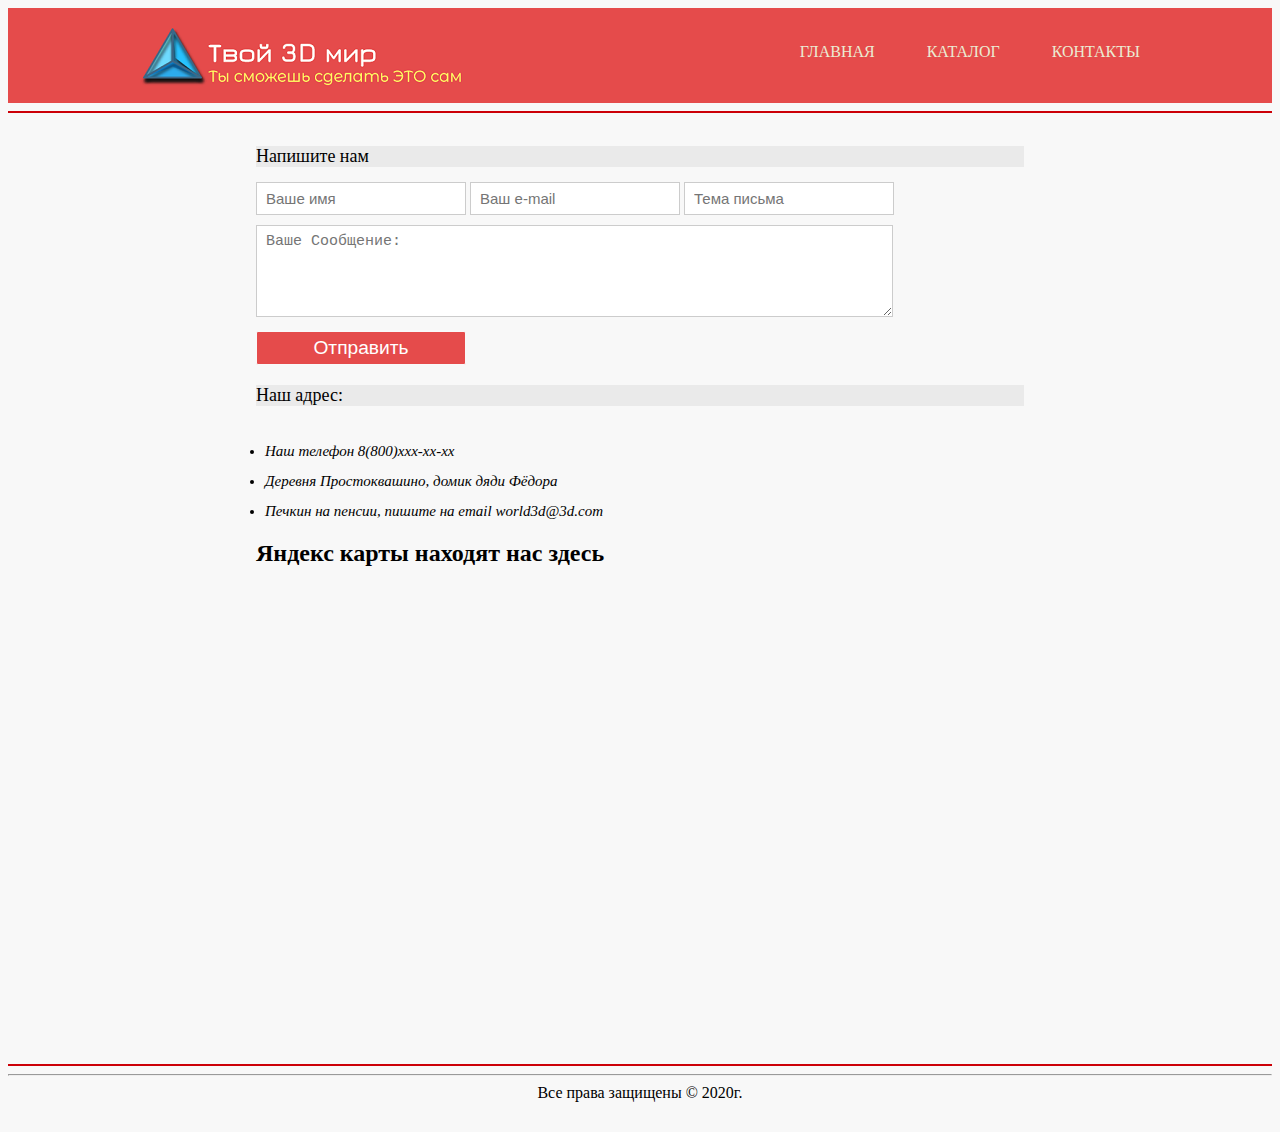
==== contacts.html @ 861d953a "Lesson_4" ====
<!DOCTYPE html>
<html>

<head>
	<meta charset="UTF-8">
	<title>Контакты</title>
</head>
<link rel="stylesheet" href="style/style.css" type="text/css">
<header>
	<div class="container">
		<a href="index.html" </a>
			<img src="img/logo1.png" alt="logo" class="logo">
			<nav class="site-nav">
				<ul>
					<li><a href="index.html"><i class="menu"></i>Главная</a></li>
					<li><a href="catalog/3d.html"><i class="menu"></i>Каталог</a></li>
					<li><a href=""><i class="menu"></i>Контакты</a></li>
				</ul>
			</nav>

			<div class="menu-toggle">
				<div class="hamburger"></div>
			</div>

	</div>

</header>

<body>

	<hr color="#cc0007">
	<div class="wrapper">
		<div id="inline">
			<h2 class="heading">Напишите нам</h2>
			<form id="contact" action="#" method="post" name="contact">
				<input id="name" class="txt" name="name" type="name" placeholder="Ваше имя"><label for="name"></label>
				<input id="email" class="txt" name="email" type="email" placeholder="Ваш e-mail"><label for="email"></label>
				<input id="topic" class="txt" name="topic" type="topic" placeholder="Тема письма">
				<textarea id="msg" class="txtarea" name="msg" placeholder="Ваше сообщение:"></textarea>
				<button id="send">Отправить</button>
			</form>
			<h2 class="heading">Наш адрес:</h2>
			<ul id="adress" class="txt">
				<li>Наш телефон 8(800)xxx-xx-xx</li>
				<li>Деревня Простоквашино, домик дяди Фёдора</li>
				<li>Печкин на пенсии, пишите на email world3d@3d.com</li>
			</ul>
			<br>
			<h2>Яндекс карты находят нас здесь</h2>
			<iframe src="https://yandex.ru/map-widget/v1/?um=constructor%3A6e85c60a964a56da721b9a283f7d47648842c6fb426ff7e7d3a4beacc8550b67&amp;source=constructor" width="100%" height="400" frameborder="0"></iframe>

		</div>
	</div>
	<footer>
		<hr color="#cc0007">
		<hr> Все права защищены &copy; 2020г.
	</footer>
</body>

</html>
---- style/style.css ----
@import url('https://fonts.googleapis.com/css?family=Quicksand:400,700');

.wrapper {
	margin-right: auto;
	/* 1 */
	margin-left: auto;
	/* 1 */
	max-width: 960px;
	/* 2 */
	padding-right: 10px;
	/* 3 */
	padding-left: 10px;
	/* 3 */
}

body {
	background: #f8f8f8;

}

.container {
	width: 95%;
	max-width: 1000px;
	margin: 0 auto;
}

header {
	/*создать блок с классом header*/
	background: #E54B4B;
	color: #EBEBD3;
	padding: 1em 0;
	position: relative;
}

header::after {
	font-style: italic;
	content: '';
	margin-left: 20%;
	clear: both;
	display: block;
}

.logo {
	float: left;
	font-size: 1rem;
	color: #EBEBD3;
	margin: 0;
	text-transform: uppercase;
	font-weight: 700;
}

.logo span {
	font-weight: 400;
}

.site-nav {
	position: absolute;
	top: 100%;
	right: 0%;
	background: #464655;
	clip-path: circle(0px at top right);
	transition: clip-path ease-in-out 700ms;
	/*   display: none; */
}

.site-nav--open {
	clip-path: circle(250% at top right);
	/*   display: block; */
}

.site-nav ul {
	margin: 0;
	padding: 0;
	list-style: none;
}

.site-nav li {
	border-bottom: 1px solid #575766;
}

.site-nav li:last-child {
	border-bottom: none;
}

.site-nav a {
	color: #EBEBD3;
	display: block;
	padding: 2em 4em 2em 1.5em;
	text-transform: uppercase;
	text-decoration: none;
}

.site-nav a:hover,
.site-nav a:focus {
	background: #E4B363;
	color: #464655;
}

.site-nav--icon {
	display: inline-block;
	font-size: 1.5em;
	margin-right: 1em;
	width: 1.1em;
	text-align: right;
	color: rgba(255, 255, 255, .4);
}

.menu-toggle {
	padding: 1em;
	position: absolute;
	top: .5em;
	right: .5em;
	cursor: pointer;
}

.hamburger,
.hamburger::before,
.hamburger::after {
	content: '';
	display: block;
	background: #EBEBD3;
	height: 3px;
	width: 1.75em;
	border-radius: 3px;
	transition: all ease-in-out 500ms;
}

.hamburger::before {
	transform: translateY(-6px);
}

.hamburger::after {
	transform: translateY(3px);
}

.open .hamburger {
	transform: rotate(45deg);
}

.open .hamburger::before {
	opacity: 0;
}

.open .hamburger::after {
	transform: translateY(-3px) rotate(-90deg);
}

@media (min-width: 700px) {

	.menu-toggle {
		display: none;
	}

	.site-nav {
		height: auto;
		position: relative;
		background: transparent;
		float: right;
		clip-path: initial;
	}

	.site-nav li {
		display: inline-block;
		margin-top: 5%;
		/*блок меню*/
		border: none;
	}

	.site-nav a {
		padding: 0;
		margin-left: 3em;
	}

	.site-nav a:hover,
	.site-nav a:focus {
		background: transparent;
	}

	.site-nav--icon {
		display: none;
	}

	.heading {
		color: #000;
		font-size: 18px;
		font-weight: 400;
		background: #eaeaea;
	}

	figure {
		display: inline-block;
		margin-left: 0 auto;
		text-align: center;
		float: left;

	}

	.hr {
		border-radius: 10px;
		box-shadow: 0 0 7px 3px #575766;
		text-indent: 10px;
		padding: 10px 10px 10px 10px;
		margin: 10px;
		width: 200px;
	}

	.page-img {
		margin-left: 40px;
		border-radius: 10px;
		box-sizing: border-box;
		box-shadow: 0 0 7px 3px #575766;
		text-indent: 30px;
		padding: 10px 20px 10px 20px;
		width: 200px;
	}

	.page-img:hover {
		box-shadow: none;
	}

	p:first-letter {
		text-indent: 50px !important;
		font: italic bold 30px Lucida Console;
		color: #E54B4B;
	}

	.pko {
		margin-left: 40px;
		font-style: italic !important;
		font-size: 14px !important;
		color: #707070;
		line-height: 16px
	}

	.ppo {
		margin-left: 40px;
		color: #484343;
		font-weight: 400;
		line-height: 24px;
		text-align: left;
	}

	/*.characteristics {
		margin-left: 40px;
		list-style-image: url(../img/check-15.png);
		font-style: oblique;
		font-weight: 300;
		line-height: 26px;
		font: cursive;
	}*/

	.table {
		margin-left: 40px;
		border: 1px solid #484343;
		border-collapse: collapse;
		font-style: oblique;
		font-weight: 300;
		line-height: 26px;
		font: cursive;
	}

	td {
		border: 2px solid #484343;
		vertical-align: middle;
	}

	.t1 {
		margin: 10px 40px;
		border: 1px solid #000;
		width: 300px;
		height: 150px;
		border-collapse: collapse;
	}

	.top-line {
		height: 50px;
		background-color: cornflowerblue;
	}

	.t1 td {
		border: 1px solid #000;
		vertical-align: middle;
		text-align: center;
	}


	.video {
		margin-left: 40px;
	}

	.next-page {
		display: inline-block;
		margin-left: 40px;
		font-style: oblique;
		font-weight: 300;
		font-size: 20px;
		font: cursive;
		color: #464655;
		text-decoration: none;
	}

	footer {
		/*Создать блок с классом footer и разместить в него содержимое футера.*/
		margin-top: 5%;
		text-align: center;
		color: #000;
		height: 60px;
	}

	#inline {
		margin-left: 30px;
		width: 80%;
		margin: 0 auto;
		background: #f8f8f8;
		padding: 10px 20px;
	}

	.txt {
		display: inline-block;
		color: #676767;
		width: 190px;
		margin-bottom: 10px;
		border: 1px solid #CCC;
		padding: 5px 9px;
		font-size: 15px !important;
		line-height: 1.4em;
	}


	.txtarea {
		display: inline-block;
		color: #676767;
		width: 617px;
		margin-bottom: 10px;
		border: 1px solid #CCC;
		padding: 5px 9px;
		font-size: 15px !important;
		line-height: 1.4em;
		height: 80px;
		text-transform: capitalize;
	}

	.txt:hover {
		color: firebrick;
	}

	.txt:focus {
		color: mediumblue;
		background-color: lightgoldenrodyellow;
		text-transform: capitalize;
	}

	.txtarea:focus {
		border-style: solid;
		border-color: #BABABA;
		color: #444;
	}

	input.error,
	textarea.error {
		border-color: #973D3D;
		border-style: solid;
		background: #F0BEBE;
		color: #A35959;
	}

	input.error:focus,
	textarea.error:focus {
		border-color: #973D3D;
		color: #A35959;
	}

	#send {
		color: #FFFFFF;
		display: block;
		cursor: pointer;
		padding: 5px 11px;
		font-size: 1.2em;
		border: solid 1px #F9F9F9;
		border-radius: 2px;
		background: #E54B4B;
		width: 210px;
		margin-bottom: 20px;
	}

	#send:hover {
		background: #979797;
	}

	#adress {
		font: italic bold 16px Lucida Console;
		font-weight: normal;
		color: #000;
		width: 600px;
		padding-top: 0px;
		line-height: 2em;
		height: 10px;
		border: none;
	}
}
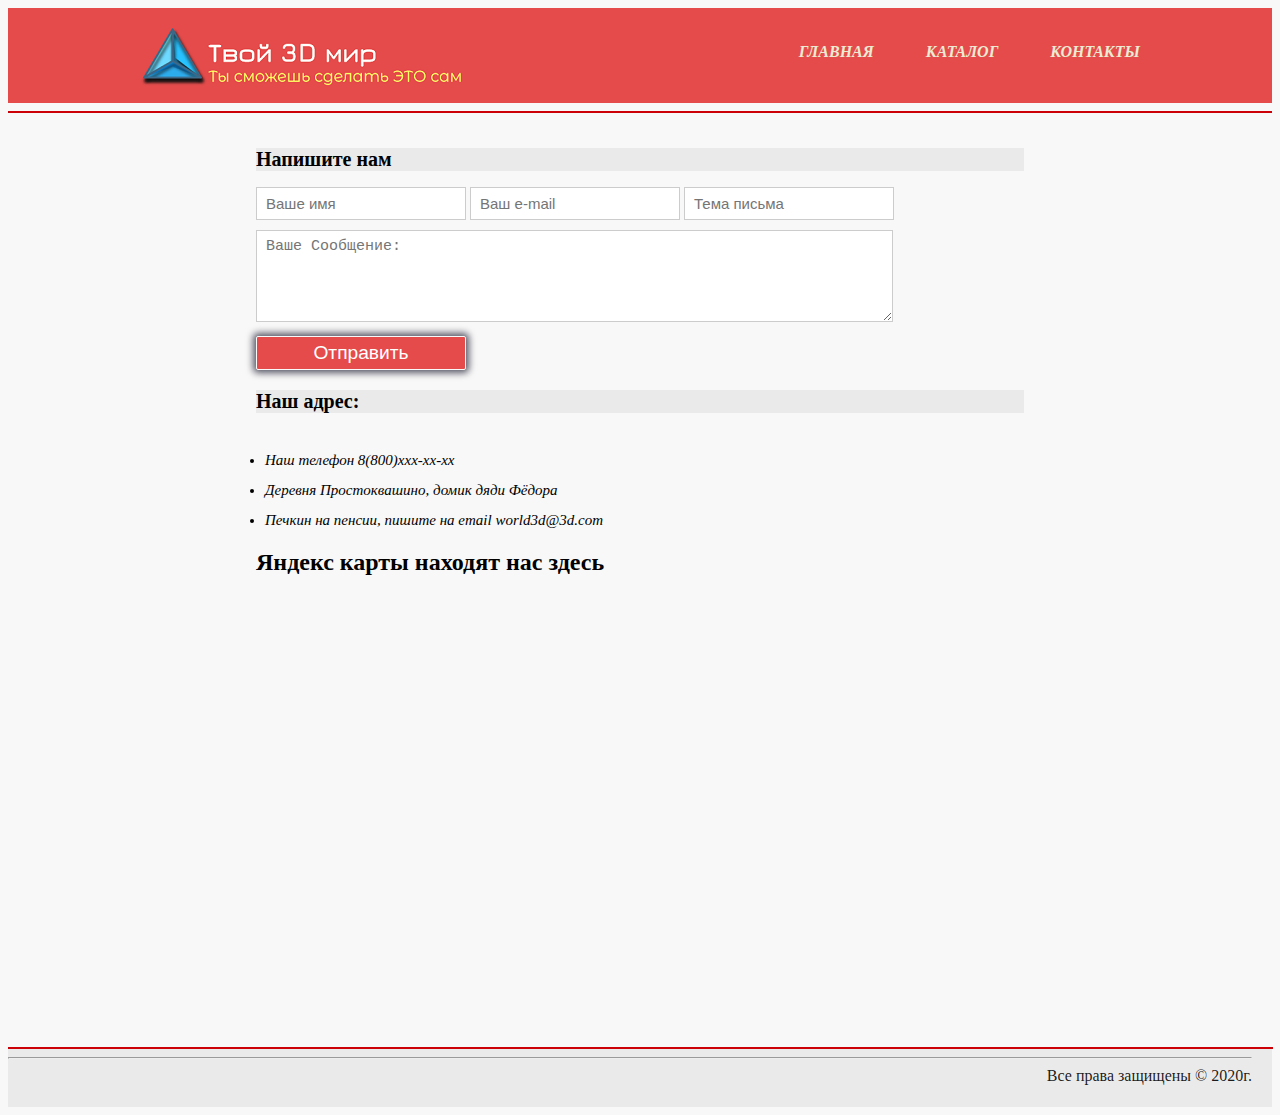
==== commit b33061be: "ДЗ_№5" ====
--- a/contacts.html
+++ b/contacts.html
@@ -31,7 +31,7 @@
 	<hr color="#cc0007">
 	<div class="wrapper">
 		<div id="inline">
-			<h2 class="heading">Напишите нам</h2>
+			<h2 class="stroke">Напишите нам</h2>
 			<form id="contact" action="#" method="post" name="contact">
 				<input id="name" class="txt" name="name" type="name" placeholder="Ваше имя"><label for="name"></label>
 				<input id="email" class="txt" name="email" type="email" placeholder="Ваш e-mail"><label for="email"></label>
@@ -39,7 +39,7 @@
 				<textarea id="msg" class="txtarea" name="msg" placeholder="Ваше сообщение:"></textarea>
 				<button id="send">Отправить</button>
 			</form>
-			<h2 class="heading">Наш адрес:</h2>
+			<h2 class="stroke">Наш адрес:</h2>
 			<ul id="adress" class="txt">
 				<li>Наш телефон 8(800)xxx-xx-xx</li>
 				<li>Деревня Простоквашино, домик дяди Фёдора</li>
@@ -47,14 +47,14 @@
 			</ul>
 			<br>
 			<h2>Яндекс карты находят нас здесь</h2>
-			<iframe src="https://yandex.ru/map-widget/v1/?um=constructor%3A6e85c60a964a56da721b9a283f7d47648842c6fb426ff7e7d3a4beacc8550b67&amp;source=constructor" width="100%" height="400" frameborder="0"></iframe>
-
+			<iframe src="https://yandex.ru/map-widget/v1/?um=constructor%3A6e85c60a964a56da721b9a283f7d47648842c6fb426ff7e7d3a4beacc8550b67&amp;source=constructor" width="100%" height="374px" frameborder="0"></iframe>
+			<!--1. Ширина карты 100%,
+			2. Высота карты 374px -->
 		</div>
 	</div>
 	<footer>
-		<hr color="#cc0007">
-		<hr> Все права защищены &copy; 2020г.
-	</footer>
+		<hr class="fline" color="#cc0007">
+		<hr class="copy"> Все права защищены &copy; 2020г. </footer>
 </body>
 
 </html>
--- a/style/style.css
+++ b/style/style.css
@@ -19,6 +19,7 @@
 }
 
 .container {
+	/*родительский блок с классом container, задать значение ширины и расположить блок по центру экрана*/
 	width: 95%;
 	max-width: 1000px;
 	margin: 0 auto;
@@ -28,6 +29,8 @@
 	/*создать блок с классом header*/
 	background: #E54B4B;
 	color: #EBEBD3;
+	height: 20%;
+	/* Задать блоку с классом header значение высоты*/
 	padding: 1em 0;
 	position: relative;
 }
@@ -40,7 +43,14 @@
 	display: block;
 }
 
+a {
+	text-decoration: none;
+	font: italic bold 16px "Lucida Console";
+	color: #E54B4B;
+}
+
 .logo {
+	/*Отодвинуть логотип от верхнего и левого края*/
 	float: left;
 	font-size: 1rem;
 	color: #EBEBD3;
@@ -180,10 +190,11 @@
 		display: none;
 	}
 
-	.heading {
+	.stroke {
 		color: #000;
-		font-size: 18px;
-		font-weight: 400;
+		font-size: 20px;
+		font-weight: 600;
+		text-align: left;
 		background: #eaeaea;
 	}
 
@@ -192,16 +203,46 @@
 		margin-left: 0 auto;
 		text-align: center;
 		float: left;
-
+	}
+
+	.short-title {
+		text-align: center;
+		text-indent: 30px !important;
+		font: italic bold 30px "Lucida Console";
 	}
 
 	.hr {
 		border-radius: 10px;
 		box-shadow: 0 0 7px 3px #575766;
-		text-indent: 10px;
+		text-indent: 50px !important;
 		padding: 10px 10px 10px 10px;
 		margin: 10px;
 		width: 200px;
+	}
+
+	#hr {}
+
+	.description {
+		position: relative;
+		width: 100%;
+		display: block;
+		margin: 0 auto;
+		padding: 0;
+		text-align: inherit;
+	}
+
+	.description1 {
+		margin-left: 10px;
+		padding: 20px 70px;
+		width: calc(20% - 44px);
+		display: inline-block;
+	}
+
+	.description2 {
+		margin-left: 5px;
+		padding: 20px 90px;
+		width: calc(60% - 64px);
+		display: inline-block;
 	}
 
 	.page-img {
@@ -218,18 +259,23 @@
 		box-shadow: none;
 	}
 
+	.cat {
+		text-align: center;
+	}
+
 	p:first-letter {
 		text-indent: 50px !important;
-		font: italic bold 30px Lucida Console;
+		font: italic bold 30px "Lucida Console";
 		color: #E54B4B;
 	}
 
 	.pko {
-		margin-left: 40px;
+		margin-left: 20px;
 		font-style: italic !important;
-		font-size: 14px !important;
+		font-size: 18px !important;
+		line-height: 1.5 !important;
 		color: #707070;
-		line-height: 16px
+		line-height: 18px;
 	}
 
 	.ppo {
@@ -265,11 +311,13 @@
 	}
 
 	.t1 {
+		/*временно отключенно*/
 		margin: 10px 40px;
 		border: 1px solid #000;
 		width: 300px;
 		height: 150px;
 		border-collapse: collapse;
+		display: none;
 	}
 
 	.top-line {
@@ -278,11 +326,11 @@
 	}
 
 	.t1 td {
+		/*временно 
 		border: 1px solid #000;
 		vertical-align: middle;
-		text-align: center;
-	}
-
+		text-align: center; отключенно*/
+	}
 
 	.video {
 		margin-left: 40px;
@@ -300,11 +348,19 @@
 	}
 
 	footer {
-		/*Создать блок с классом footer и разместить в него содержимое футера.*/
 		margin-top: 5%;
-		text-align: center;
-		color: #000;
+		background: #eaeaea;
+		/*Поменять цвет фона.*/
+		color: #171616f7;
+		text-align: right;
+		padding-right: 20px;
 		height: 60px;
+		/*Задать высоту*/
+	}
+
+	.fline {
+		color: #cc0007;
+		width: 101.5%;
 	}
 
 	#inline {
@@ -381,14 +437,37 @@
 		background: #E54B4B;
 		width: 210px;
 		margin-bottom: 20px;
+		box-shadow: 0 0 7px 3px #575766;
 	}
 
 	#send:hover {
 		background: #979797;
 	}
 
+	#buy {
+		color: #FFFFFF;
+		display: block;
+		padding: 10px 20px;
+		font-size: 1.5em;
+		border: solid 1px #F9F9F9;
+		border-radius: 15px;
+		background: #E54B4B;
+		width: 200px;
+		box-shadow: 0 0 7px 3px #575766;
+		margin: 10px 40px;
+	}
+
+	#buy:hover {
+		background: #979797;
+	}
+
+	#buy:active {
+		width: 198px;
+		box-shadow: 0 0 hsl(5, 60%, 60%);
+	}
+
 	#adress {
-		font: italic bold 16px Lucida Console;
+		font: italic bold 16px "Lucida Console";
 		font-weight: normal;
 		color: #000;
 		width: 600px;
